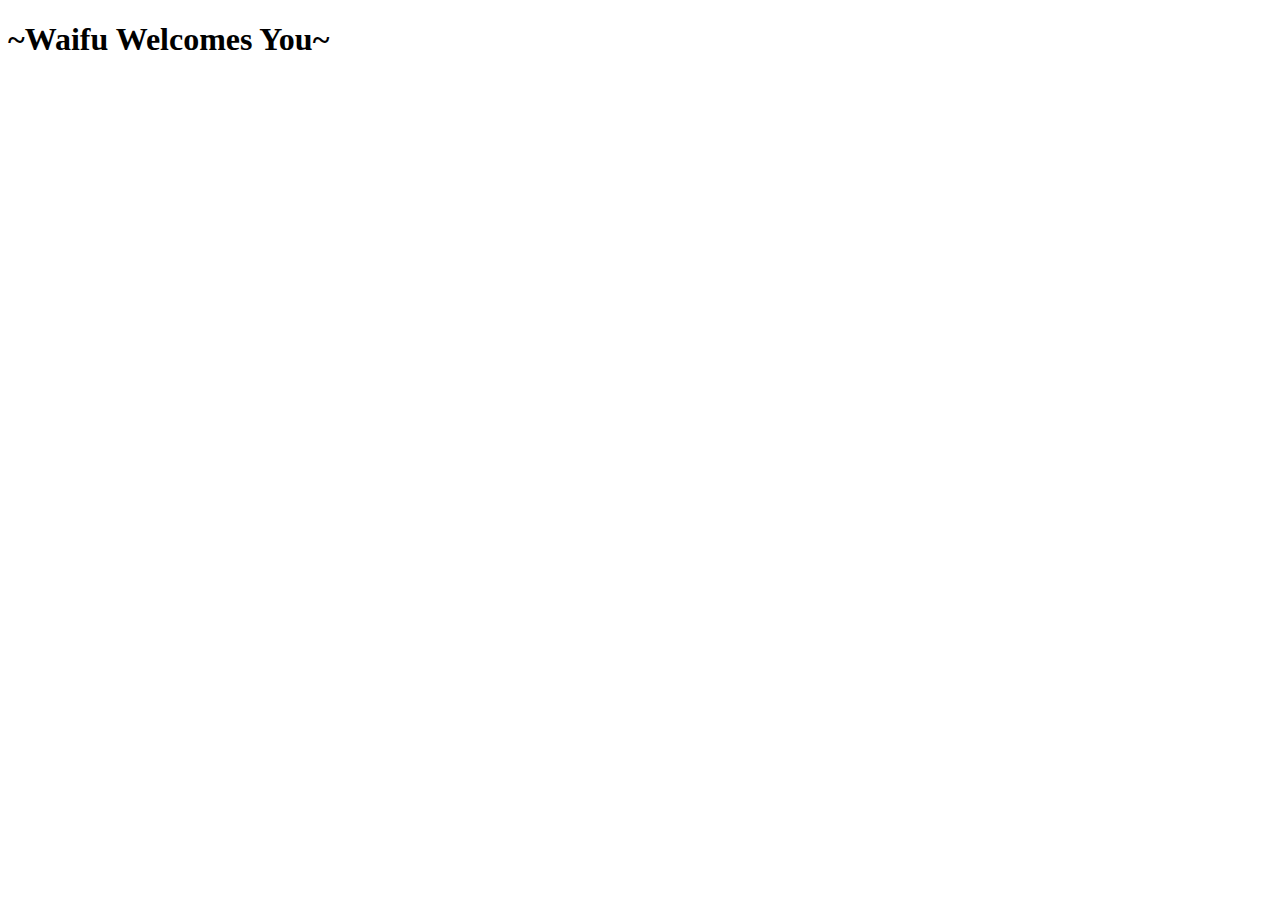
==== docs/index.html @ ac5a8c17 "Formatting for hosting" ====
<!DOCTYPE html> 
<html lang="en"> 
<head> 
	<meta charset="UTF-8" />
	<title>Anime IS Lyfe</title>
	<script type="text/javascript" src="framework/phaser.min.js"></script>
    <script src="framework/slick-ui.min.js"></script>
	<script type="text/javascript" src="WaifuGenerator/js/main.js"></script>
	<link rel="stylesheet" type="text/css" href="WaifuGenerator/css/styles.css">
</head>
<body>
	<h1>~Waifu Welcomes You~</h1>
    <div id="waifuBox">
        </div>
</body>
</html>
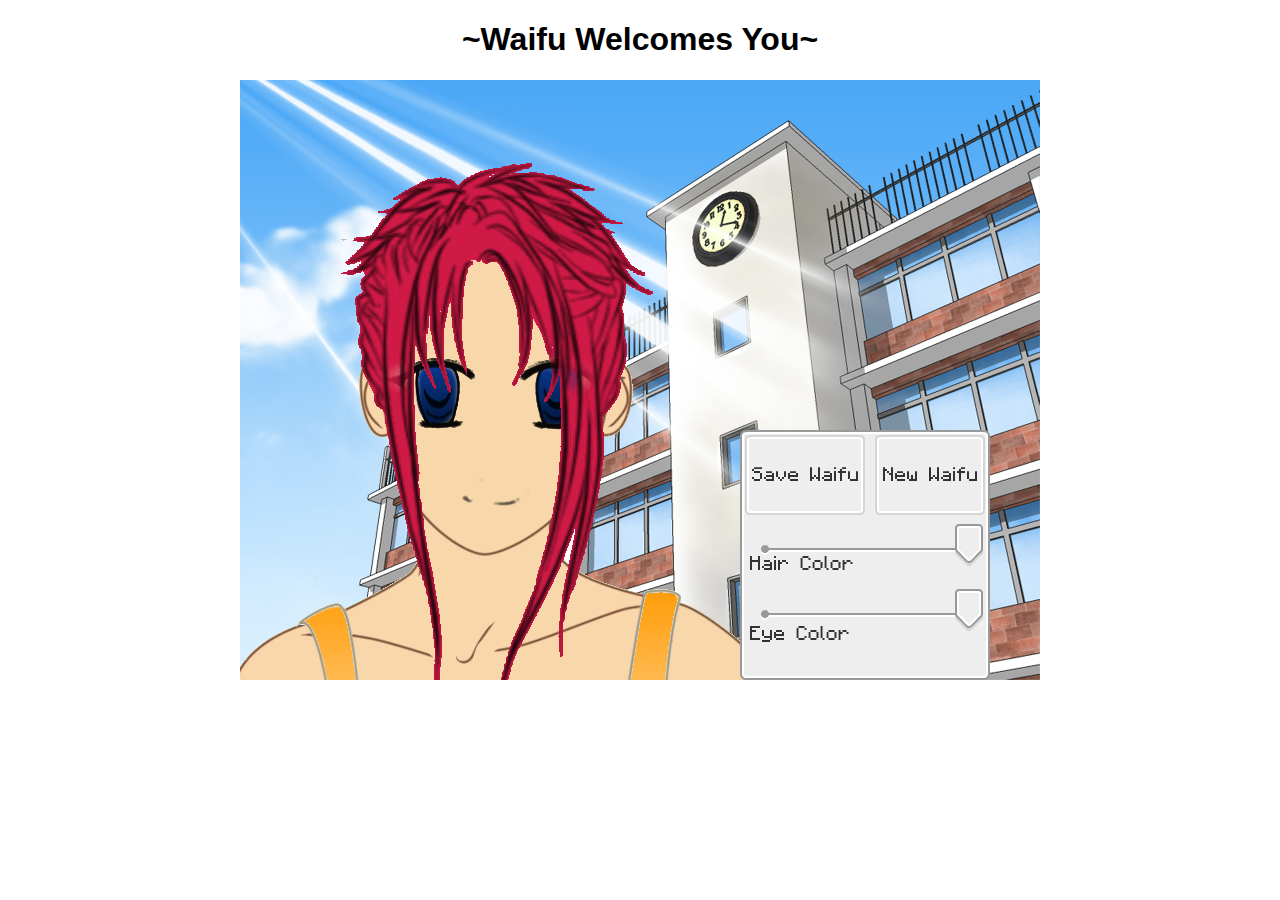
==== commit a3ff5870: "More formatting adjustments" ====
--- a/docs/index.html
+++ b/docs/index.html
@@ -5,8 +5,8 @@
 	<title>Anime IS Lyfe</title>
 	<script type="text/javascript" src="framework/phaser.min.js"></script>
     <script src="framework/slick-ui.min.js"></script>
-	<script type="text/javascript" src="WaifuGenerator/js/main.js"></script>
-	<link rel="stylesheet" type="text/css" href="WaifuGenerator/css/styles.css">
+	<script type="text/javascript" src="Waifu Generator/js/main.js"></script>
+	<link rel="stylesheet" type="text/css" href="Waifu Generator/css/styles.css">
 </head>
 <body>
 	<h1>~Waifu Welcomes You~</h1>
--- a/docs/Waifu Generator/css/styles.css
+++ b/docs/Waifu Generator/css/styles.css
@@ -0,0 +1,11 @@
+body {
+	font-family: Helvetica;
+}
+
+h1 {
+    text-align: center;
+}
+
+canvas {
+    margin: auto;
+}
